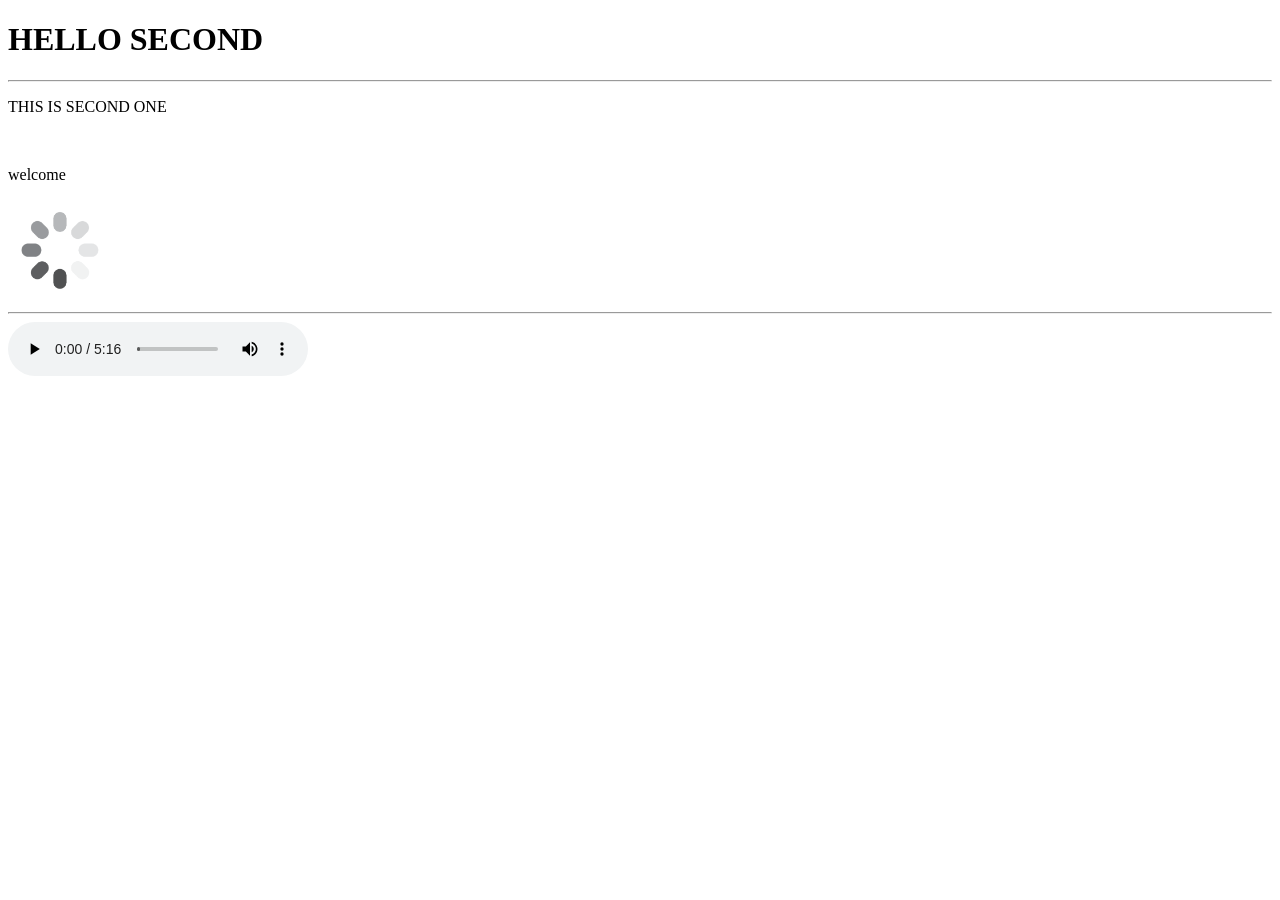
==== DAY-1/second.html @ 54889827 "new" ====
<!DOCTYPE html>
<html>
<head>
    <title>
        SECOND
    </title>
</head>
<body>
    <h1>
        HELLO SECOND
    </h1>
    <hr>
    <p>
        THIS IS SECOND ONE 
    </p>
    <br>
    <p>
        welcome
    </p>
    <a href="https://www.youtube.com/watch?v=5gO0xpY_Y3E" target="_blank" title="NOTHING">
        <img src="/DAY-1/image/ola.png.webp" alt="NOTHIN" title="click" height="100">
        </a>
    </a>
    <br>
    <hr>
    <audio controls autoplay src="song.mp3">

</body>
</html>
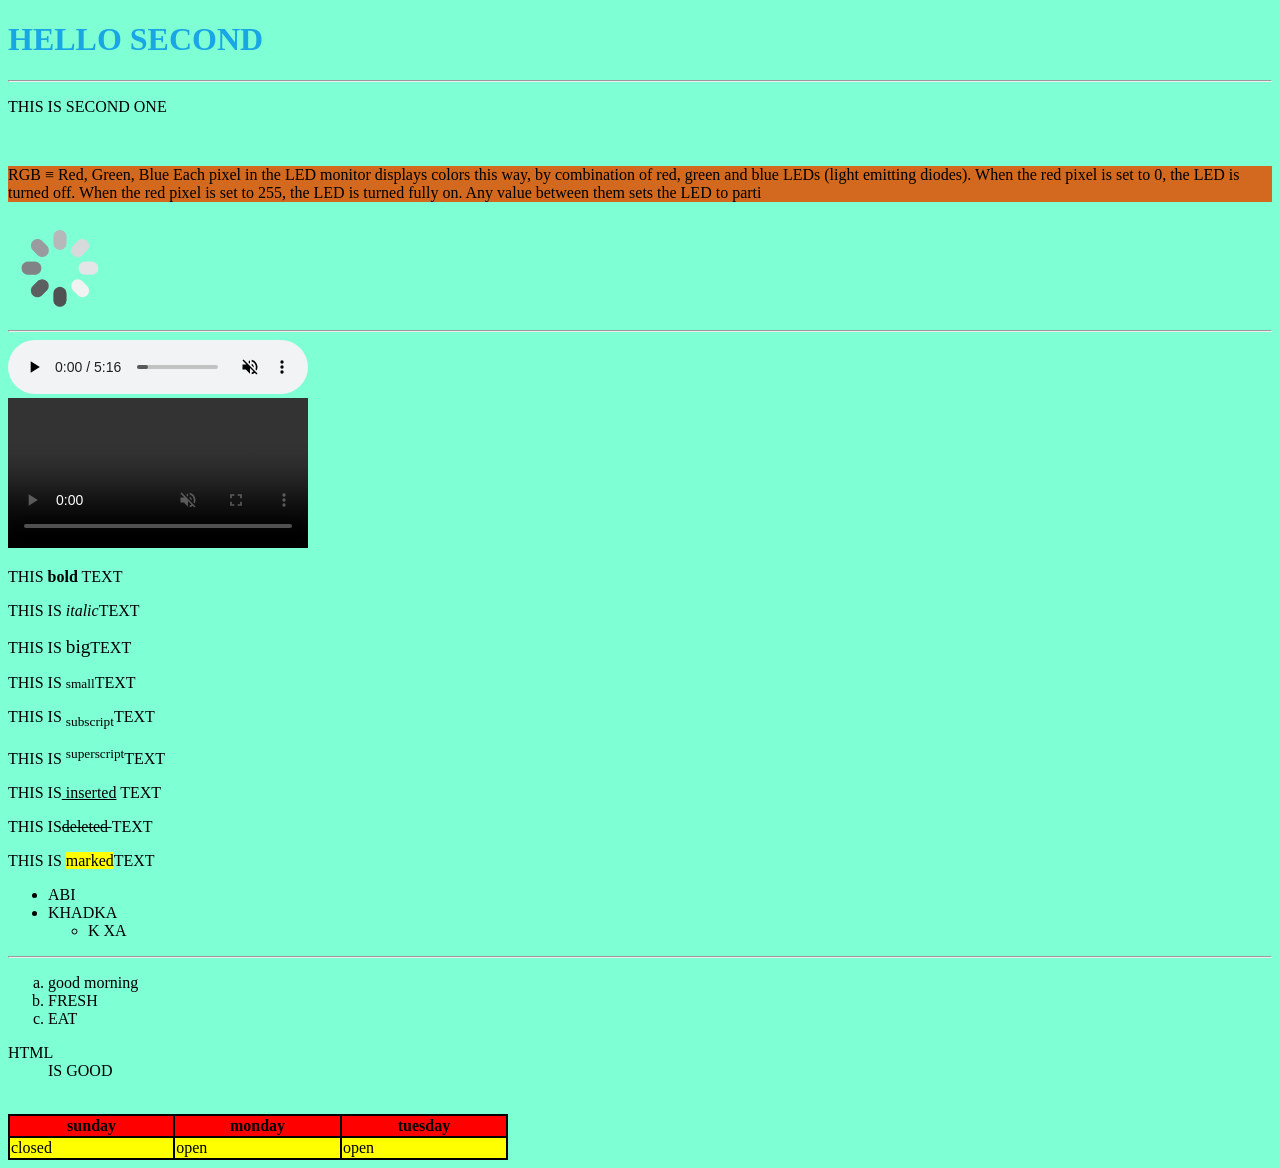
==== commit 940002f2: "new" ====
--- a/DAY-1/second.html
+++ b/DAY-1/second.html
@@ -5,8 +5,8 @@
         SECOND
     </title>
 </head>
-<body>
-    <h1>
+<body style="background-color:aquamarine">
+    <h1 style="color:rgb(24,166,228)">
         HELLO SECOND
     </h1>
     <hr>
@@ -14,8 +14,14 @@
         THIS IS SECOND ONE 
     </p>
     <br>
-    <p>
-        welcome
+    <p style="background-color:chocolate;color:black">
+        RGB ≡ Red, Green, Blue
+
+Each pixel in the LED monitor displays colors this way, by combination of red, green and blue LEDs (light emitting diodes).
+
+When the red pixel is set to 0, the LED is turned off. When the red pixel is set to 255, the LED is turned fully on.
+
+Any value between them sets the LED to parti
     </p>
     <a href="https://www.youtube.com/watch?v=5gO0xpY_Y3E" target="_blank" title="NOTHING">
         <img src="/DAY-1/image/ola.png.webp" alt="NOTHIN" title="click" height="100">
@@ -23,7 +29,79 @@
     </a>
     <br>
     <hr>
-    <audio controls autoplay src="song.mp3">
+    <audio controls autoplay muted  loop >
+        <source src="song.mp3"><!--IF THE ONE DONT RUN ANOTHER DOES -->
+        <source src="song.mp3">
+    </audio>
+    <br>
+    <video  controls autoplay muted loop>
+        <source src="s.mp4">
+    </video>   
+    <p>THIS <b>bold</b> TEXT </p>
+    <p>THIS IS <i>italic</i>TEXT </p>
+    <p>THIS IS <big>big</big>TEXT </p>
+    <p>THIS IS <small>  small</small>TEXT </p>
+    <p>THIS IS <sub>subscript</sub>TEXT </p>
+    <p>THIS IS <sup> superscript</sup>TEXT </p>
+    <p>THIS IS<ins> inserted</ins> TEXT </p>
+    <p>THIS IS<del>deleted </del> TEXT </p>
+    <p>THIS IS <mark>marked</mark>TEXT </p>
+    <ul>
+        <li>ABI</li>
+        <li>
+            KHADKA
+            <ul>
+                <li>
+                    K XA
+                </li>
+            </ul>
+        </li>
+    </ul>
+    <hr>
+    <ol type="a">
+        <li>
+            good morning 
+    </li>
+    <li>
+        FRESH 
+    </li>
+    <li>
+        EAT 
+    </li>
 
+    </ol>
+    <dl>
+        <dt>
+            HTML
+        </dt>
+        <dd>
+            IS GOOD
+        </dd>
+    </dl>
+    <br>
+    <table bgcolor="black" width="500">
+        <tr bgcolor="red">
+            <th width="200">
+                sunday 
+            </th>
+            <th width="200">
+                monday 
+            </th>
+            <th width="200">
+                tuesday 
+            </th>
+        </tr>
+        <tr bgcolor="yellow"  align="centre">
+            <td >
+                closed
+            </td>
+            <td>
+                open
+            </td>
+            <td>
+                open
+            </td>
+        </tr>
+    </table>
 </body>
-</html>
+</html> 
